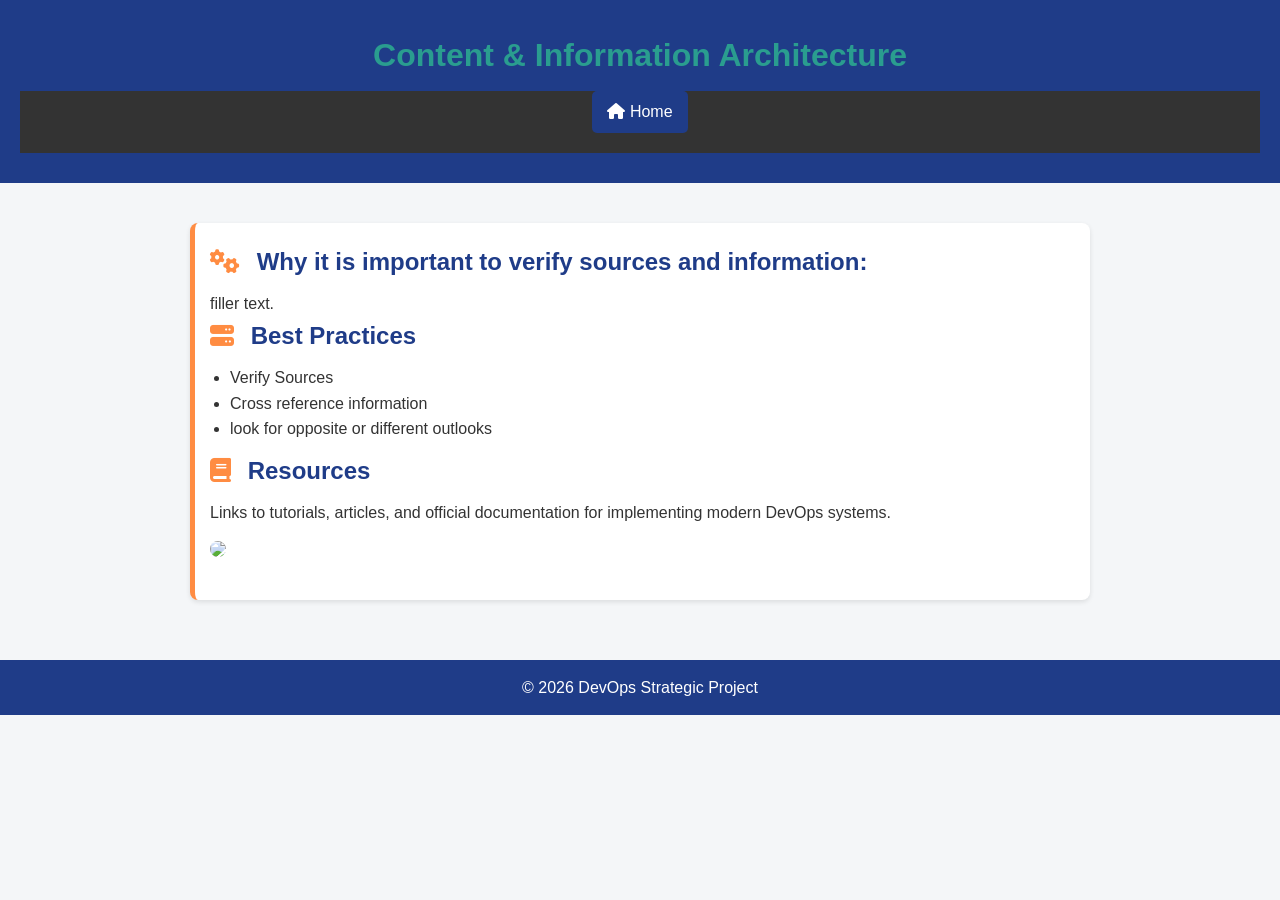
==== content.html @ 7b26a1d1 "Update content.html" ====
<!DOCTYPE html>
<html lang="en">
<head>
    <meta charset="UTF-8">
    <title>Content & Information Architecture</title>
    <link rel="stylesheet" href="style.css">
    <link rel="stylesheet" href="https://cdnjs.cloudflare.com/ajax/libs/font-awesome/6.5.0/css/all.min.css">
    <style>
        /* Page-specific colors */
        header, h1, h2 { color: #2a9d8f; }
        section { border-left: 5px solid #ff8c42; padding-left: 15px; }
    </style>
</head>
<body>

<header>
    <h1>Content & Information Architecture</h1>
    <nav>
        <a href="index.html" class="home-btn"><i class="fas fa-home"></i> Home</a>
    </nav>
</header>

<main>
    <section>
        <h2><i class="fas fa-cogs"></i> Why it is important to verify sources and information:</h2>
        <p>filler text.</p>

        <h2><i class="fas fa-server"></i> Best Practices</h2>
        <ul>
            <li>Verify Sources</li>
            <li>Cross reference information</li>
            <li>look for opposite or different outlooks</li>
        </ul>

        <h2><i class="fas fa-book"></i> Resources</h2>
        <p>Links to tutorials, articles, and official documentation for implementing modern DevOps systems.</p>

        <img src="https://images.unsplash.com/photo-1526378723803-5c1237b9a7f4" class="section-img">
    </section>
</main>

<footer>
    <p>© 2026 DevOps Strategic Project</p>
</footer>

</body>
</html>
---- style.css ----
/* Reset some default styles */
* {
    margin: 0;
    padding: 0;
    box-sizing: border-box;
}

/* Body styling */
body {
    font-family: Arial, sans-serif;
    background-color: #f4f6f8;
    color: #333;
    line-height: 1.6;
}

/* Header */
header {
    background-color: #1f3c88;
    color: white;
    text-align: center;
    padding: 30px 20px;
}

header h1 {
    margin-bottom: 10px;
}

/* Navigation */
nav {
    background-color: #333;
}

nav ul {
    display: flex;
    justify-content: center;
    list-style: none;
}

nav ul li {
    margin: 10px 15px;
}

nav ul li a {
    color: white;
    text-decoration: none;
    font-weight: bold;
}

nav ul li a:hover {
    text-decoration: underline;
}

/* Main content */
main {
    padding: 20px;
}

/* Sections */
section {
    background: white;
    margin: 20px auto;
    padding: 20px;
    max-width: 900px;
    border-radius: 8px;
    box-shadow: 0 2px 5px rgba(0,0,0,0.1);
}

section h2 {
    color: #1f3c88;
    margin-bottom: 10px;
}

section ul {
    margin: 10px 0 10px 20px;
}

/* Footer */
footer {
    text-align: center;
    padding: 15px;
    background-color: #1f3c88;
    color: white;
    margin-top: 20px;
}
/* Icons */
h2 i {
    margin-right: 10px;
    color: #ff8c42;
}

/* Images */
.section-img {
    width: 100%;
    border-radius: 8px;
    margin: 15px 0;
}

/* Hover effect on sections */
section:hover {
    transform: translateY(-5px);
    transition: 0.3s;
}

/* Smooth fade-in animation */
section {
    opacity: 0;
    transform: translateY(20px);
    animation: fadeIn 0.8s ease forwards;
}

/* Delay each section slightly */
section:nth-child(1) { animation-delay: 0.2s; }
section:nth-child(2) { animation-delay: 0.4s; }
section:nth-child(3) { animation-delay: 0.6s; }
section:nth-child(4) { animation-delay: 0.8s; }
section:nth-child(5) { animation-delay: 1s; }
section:nth-child(6) { animation-delay: 1.2s; }

@keyframes fadeIn {
    to {
        opacity: 1;
        transform: translateY(0);
    }
}

/* Nav hover */
nav ul li a:hover {
    color: #ff8c42;
    transition: 0.3s;
}

/* Button-like nav feel */
nav ul li a {
    padding: 5px 10px;
    border-radius: 5px;
}

/* Header subtle animation */
header {
    animation: fadeIn 1s ease;
}
.hero {
    width: 100%;
    height: 300px;
    object-fit: cover;
}

<h2 a>

h2 a {
    text-decoration: none;
    color: #1f3c88;
}

h2 a:hover {
    color: #ff8c42;
    text-decoration: underline;
}

.home-btn {
    display: inline-block;
    padding: 8px 15px;
    background-color: #1f3c88; /* dark blue */
    color: white;
    border-radius: 5px;
    text-decoration: none;
    margin-bottom: 20px;
}

.home-btn:hover {
    background-color: #ff8c42; /* orange accent */
    transition: 0.3s;
}
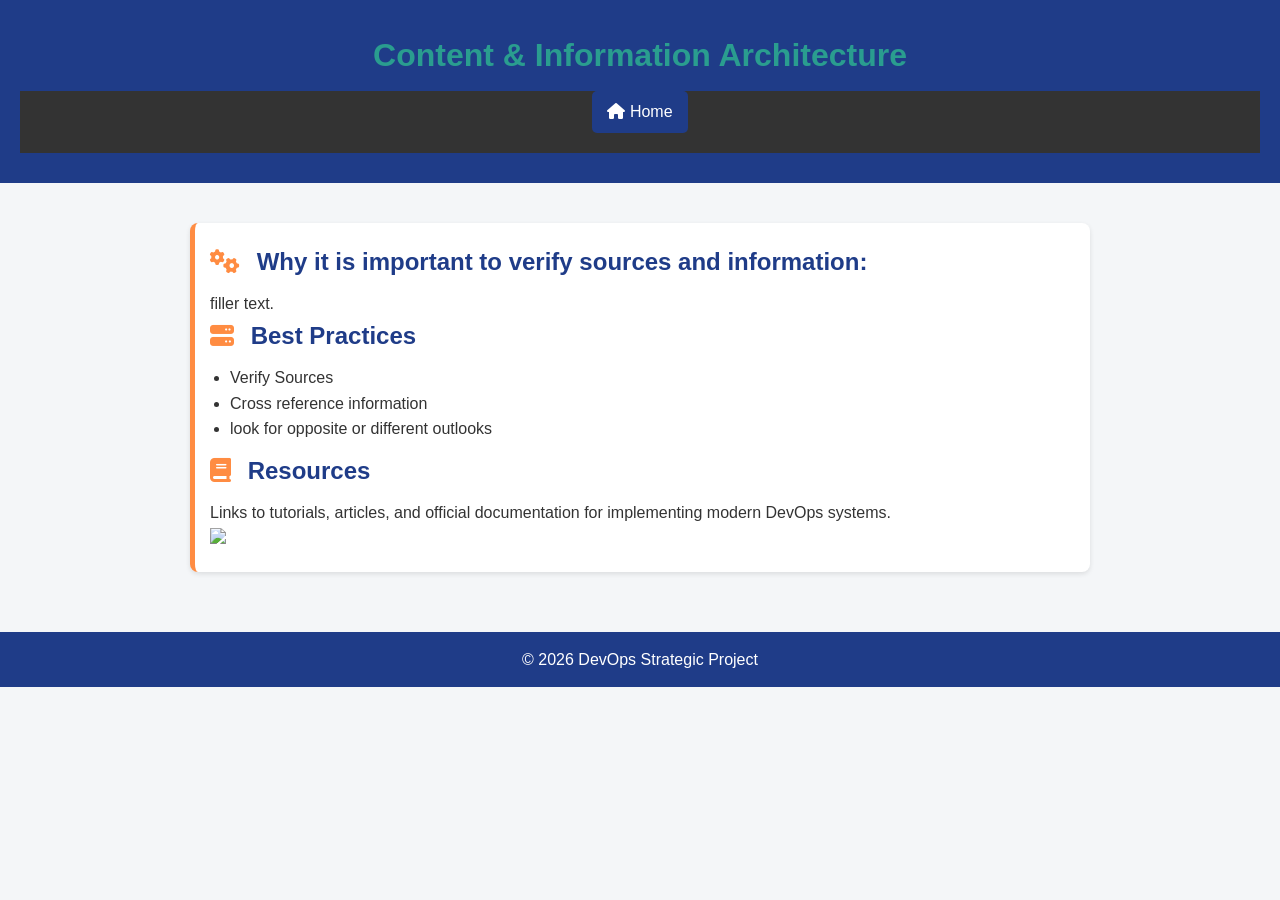
==== commit e3af6624: "Update content.html" ====
--- a/content.html
+++ b/content.html
@@ -35,7 +35,7 @@
         <h2><i class="fas fa-book"></i> Resources</h2>
         <p>Links to tutorials, articles, and official documentation for implementing modern DevOps systems.</p>
 
-        <img src="https://images.unsplash.com/photo-1526378723803-5c1237b9a7f4" class="section-img">
+        <img src="https://userq.com/wp-content/uploads/2024/12/Information-architecture-principles-and-testing-tips-UserQ.jpg">
     </section>
 </main>
 
--- a/style.css
+++ b/style.css
@@ -172,3 +172,17 @@
     transition: 0.3s;
 }
 
+section {
+    opacity: 0;
+    transform: translateY(20px);
+    animation: fadeIn 0.8s ease forwards;
+}
+section:nth-child(1) { animation-delay: 0.2s; }
+section:nth-child(2) { animation-delay: 0.4s; }
+@keyframes fadeIn {
+    to {
+        opacity: 1;
+        transform: translateY(0);
+    }
+}
+
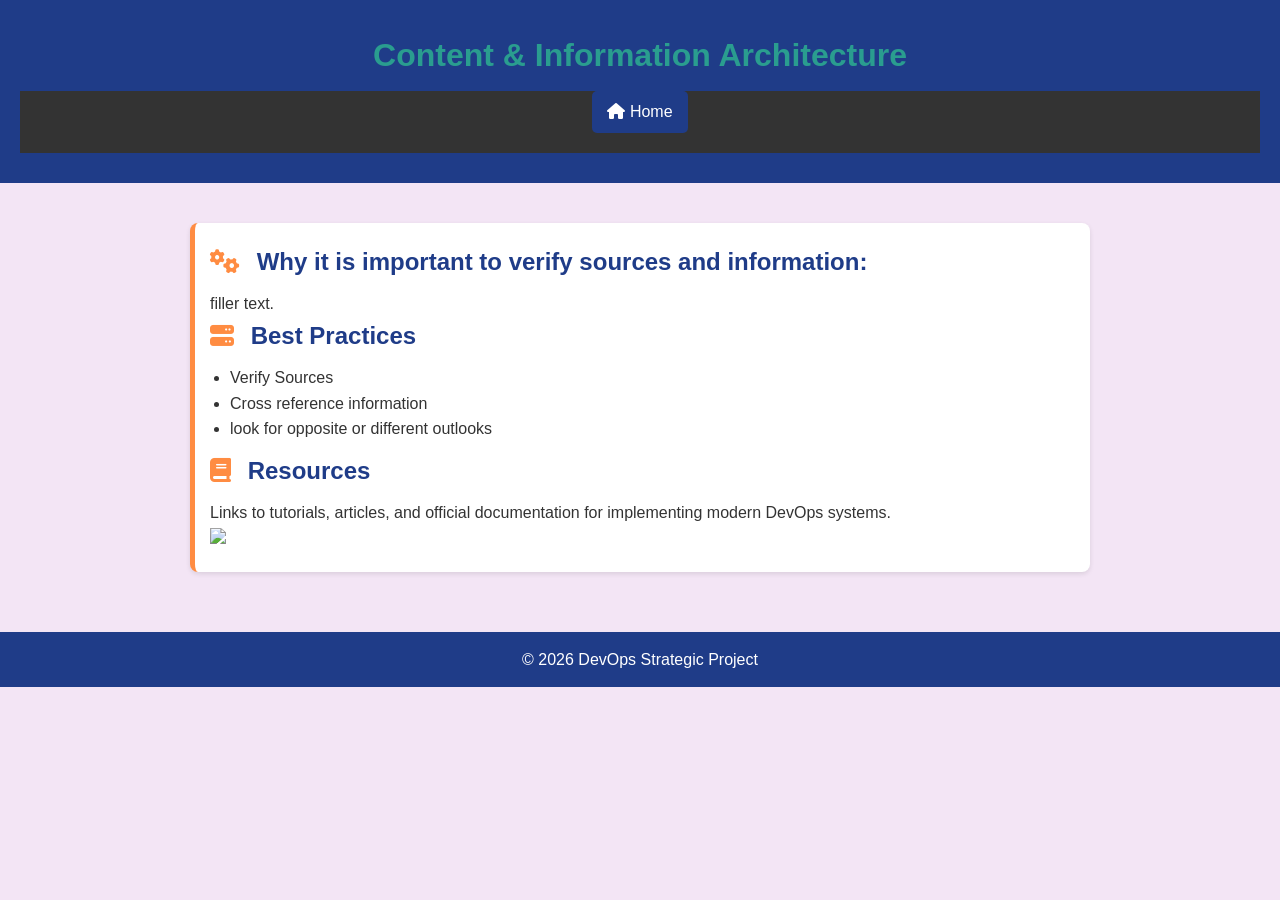
==== commit 030d9359: "Update content.html" ====
--- a/content.html
+++ b/content.html
@@ -9,7 +9,11 @@
         /* Page-specific colors */
         header, h1, h2 { color: #2a9d8f; }
         section { border-left: 5px solid #ff8c42; padding-left: 15px; }
+        body {
+        background-color: #f3e5f5; /* example for Content page */
+        color: #333; /* text color for readability */
     </style>
+    
 </head>
 <body>
 
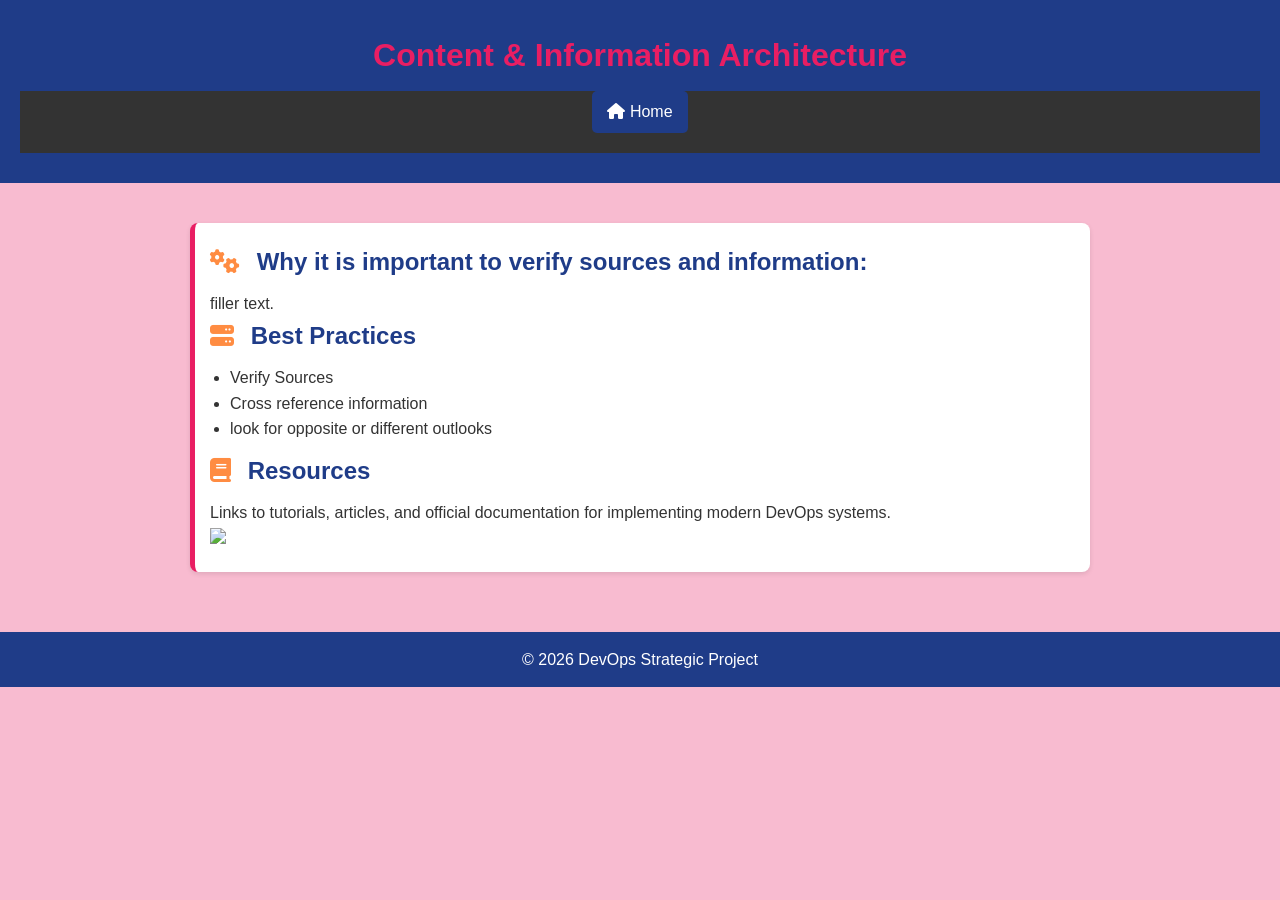
==== commit 4978885a: "Update content.html" ====
--- a/content.html
+++ b/content.html
@@ -7,10 +7,10 @@
     <link rel="stylesheet" href="https://cdnjs.cloudflare.com/ajax/libs/font-awesome/6.5.0/css/all.min.css">
     <style>
         /* Page-specific colors */
-        header, h1, h2 { color: #2a9d8f; }
-        section { border-left: 5px solid #ff8c42; padding-left: 15px; }
+        header, h1, h2 { color: #e91e63; }
+        section { border-left: 5px solid #e91e63; padding-left: 15px; }
         body {
-        background-color: #f3e5f5; /* example for Content page */
+        background-color: #f8bbd0; /* example for Content page */
         color: #333; /* text color for readability */
     </style>
     
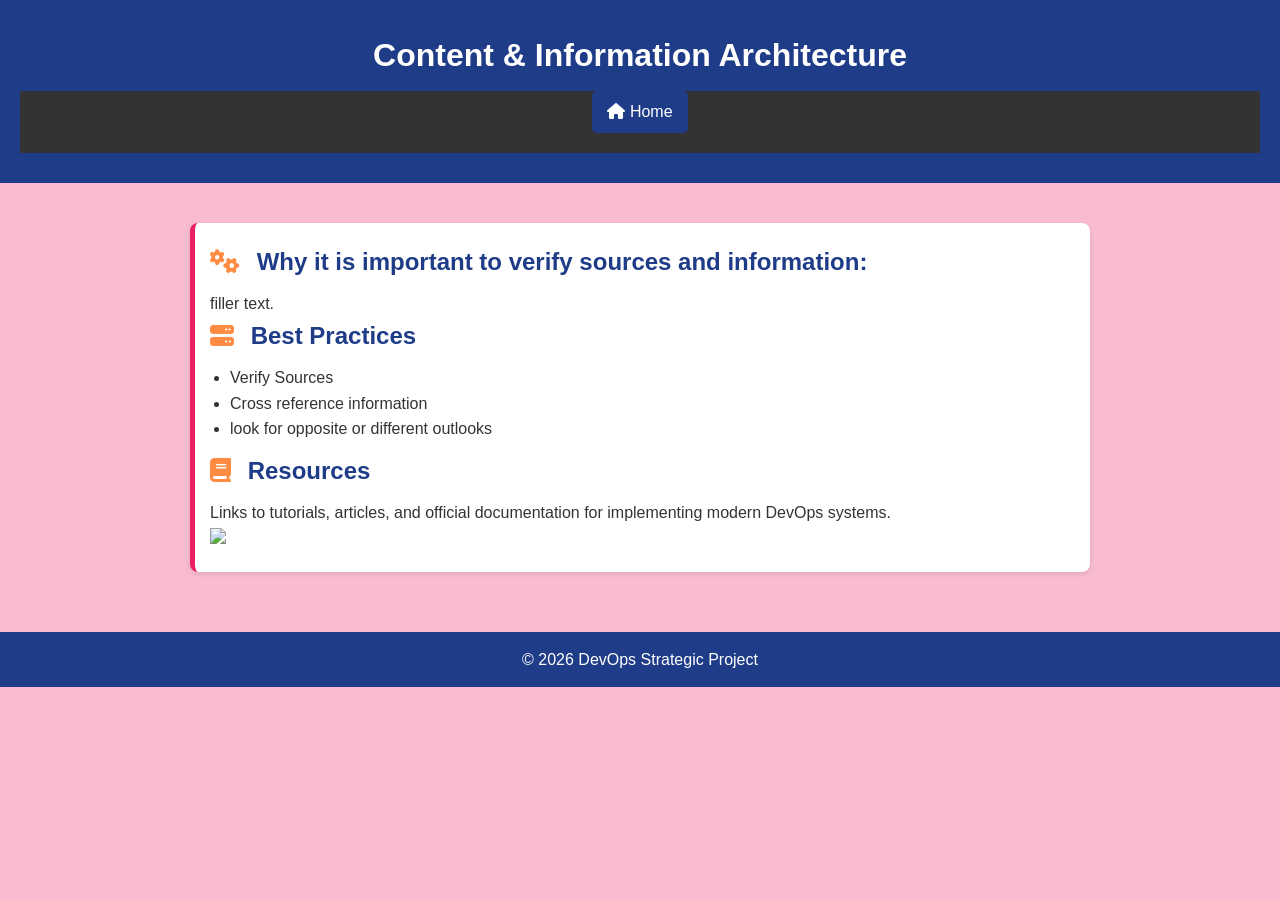
==== commit 813c4e20: "Update content.html" ====
--- a/content.html
+++ b/content.html
@@ -7,7 +7,7 @@
     <link rel="stylesheet" href="https://cdnjs.cloudflare.com/ajax/libs/font-awesome/6.5.0/css/all.min.css">
     <style>
         /* Page-specific colors */
-        header, h1, h2 { color: #e91e63; }
+        header, h1, h2 { color: #FFFFFF; }
         section { border-left: 5px solid #e91e63; padding-left: 15px; }
         body {
         background-color: #f8bbd0; /* example for Content page */
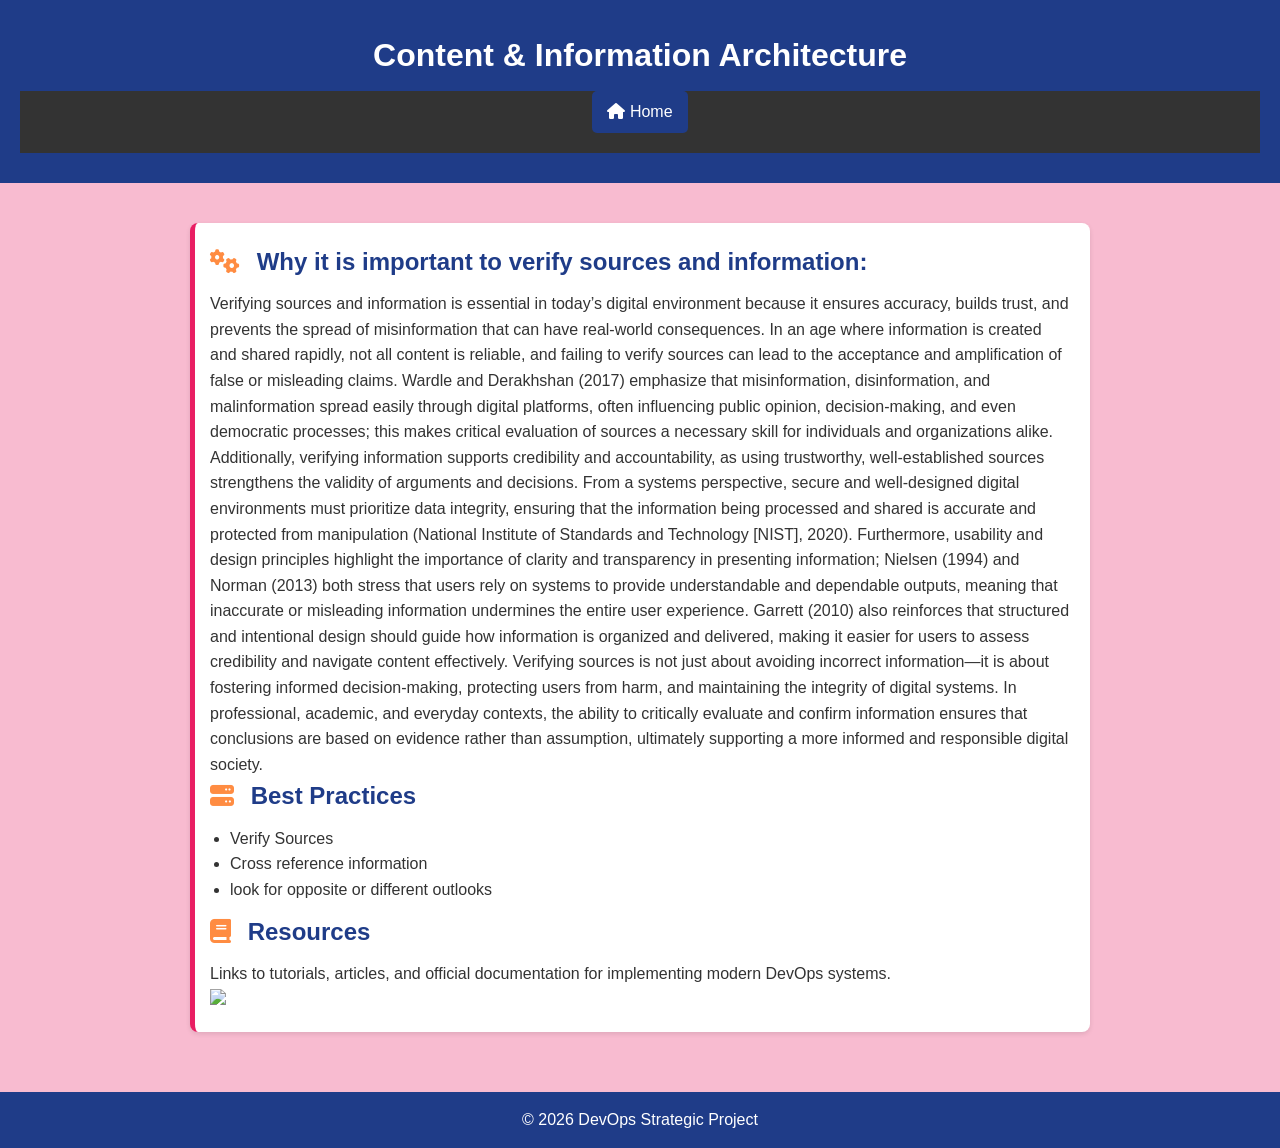
==== commit 42198c8c: "Update content.html" ====
--- a/content.html
+++ b/content.html
@@ -27,7 +27,7 @@
 <main>
     <section>
         <h2><i class="fas fa-cogs"></i> Why it is important to verify sources and information:</h2>
-        <p>filler text.</p>
+        <p>Verifying sources and information is essential in today’s digital environment because it ensures accuracy, builds trust, and prevents the spread of misinformation that can have real-world consequences. In an age where information is created and shared rapidly, not all content is reliable, and failing to verify sources can lead to the acceptance and amplification of false or misleading claims. Wardle and Derakhshan (2017) emphasize that misinformation, disinformation, and malinformation spread easily through digital platforms, often influencing public opinion, decision-making, and even democratic processes; this makes critical evaluation of sources a necessary skill for individuals and organizations alike. Additionally, verifying information supports credibility and accountability, as using trustworthy, well-established sources strengthens the validity of arguments and decisions. From a systems perspective, secure and well-designed digital environments must prioritize data integrity, ensuring that the information being processed and shared is accurate and protected from manipulation (National Institute of Standards and Technology [NIST], 2020). Furthermore, usability and design principles highlight the importance of clarity and transparency in presenting information; Nielsen (1994) and Norman (2013) both stress that users rely on systems to provide understandable and dependable outputs, meaning that inaccurate or misleading information undermines the entire user experience. Garrett (2010) also reinforces that structured and intentional design should guide how information is organized and delivered, making it easier for users to assess credibility and navigate content effectively. Verifying sources is not just about avoiding incorrect information—it is about fostering informed decision-making, protecting users from harm, and maintaining the integrity of digital systems. In professional, academic, and everyday contexts, the ability to critically evaluate and confirm information ensures that conclusions are based on evidence rather than assumption, ultimately supporting a more informed and responsible digital society.</p>
 
         <h2><i class="fas fa-server"></i> Best Practices</h2>
         <ul>
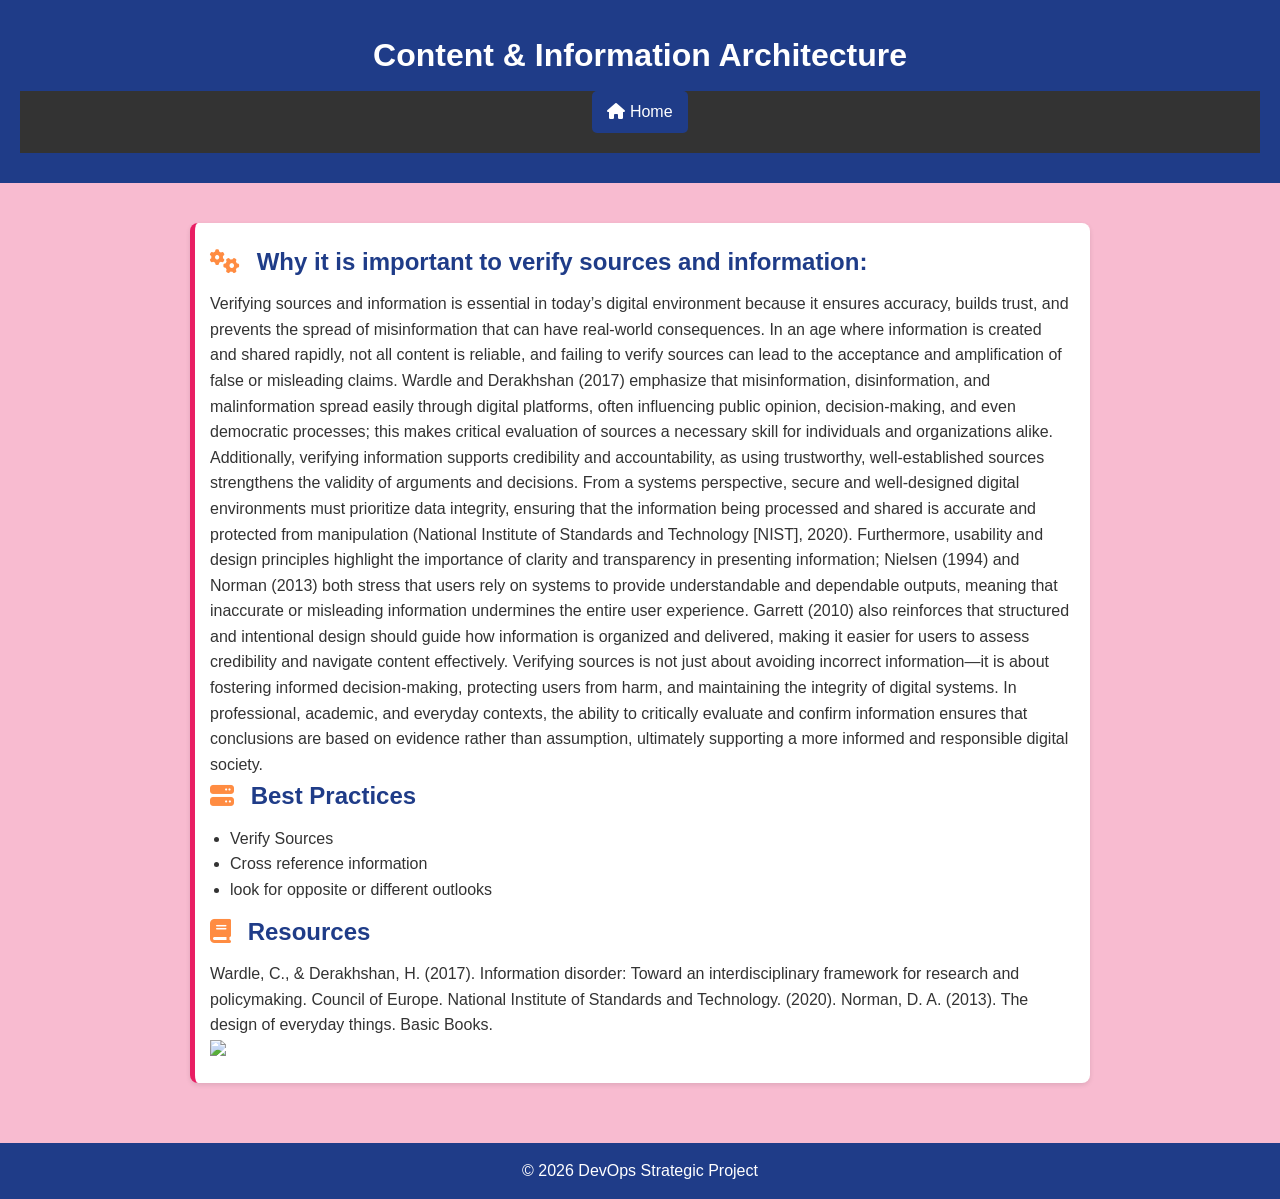
==== commit 2de68398: "Update content.html sources" ====
--- a/content.html
+++ b/content.html
@@ -37,7 +37,14 @@
         </ul>
 
         <h2><i class="fas fa-book"></i> Resources</h2>
-        <p>Links to tutorials, articles, and official documentation for implementing modern DevOps systems.</p>
+        <p>Wardle, C., & Derakhshan, H. (2017).
+Information disorder: Toward an interdisciplinary framework for research and policymaking. Council of Europe.
+
+National Institute of Standards and Technology. (2020).
+
+Norman, D. A. (2013).
+The design of everyday things. Basic Books.
+</p>
 
         <img src="https://userq.com/wp-content/uploads/2024/12/Information-architecture-principles-and-testing-tips-UserQ.jpg">
     </section>
